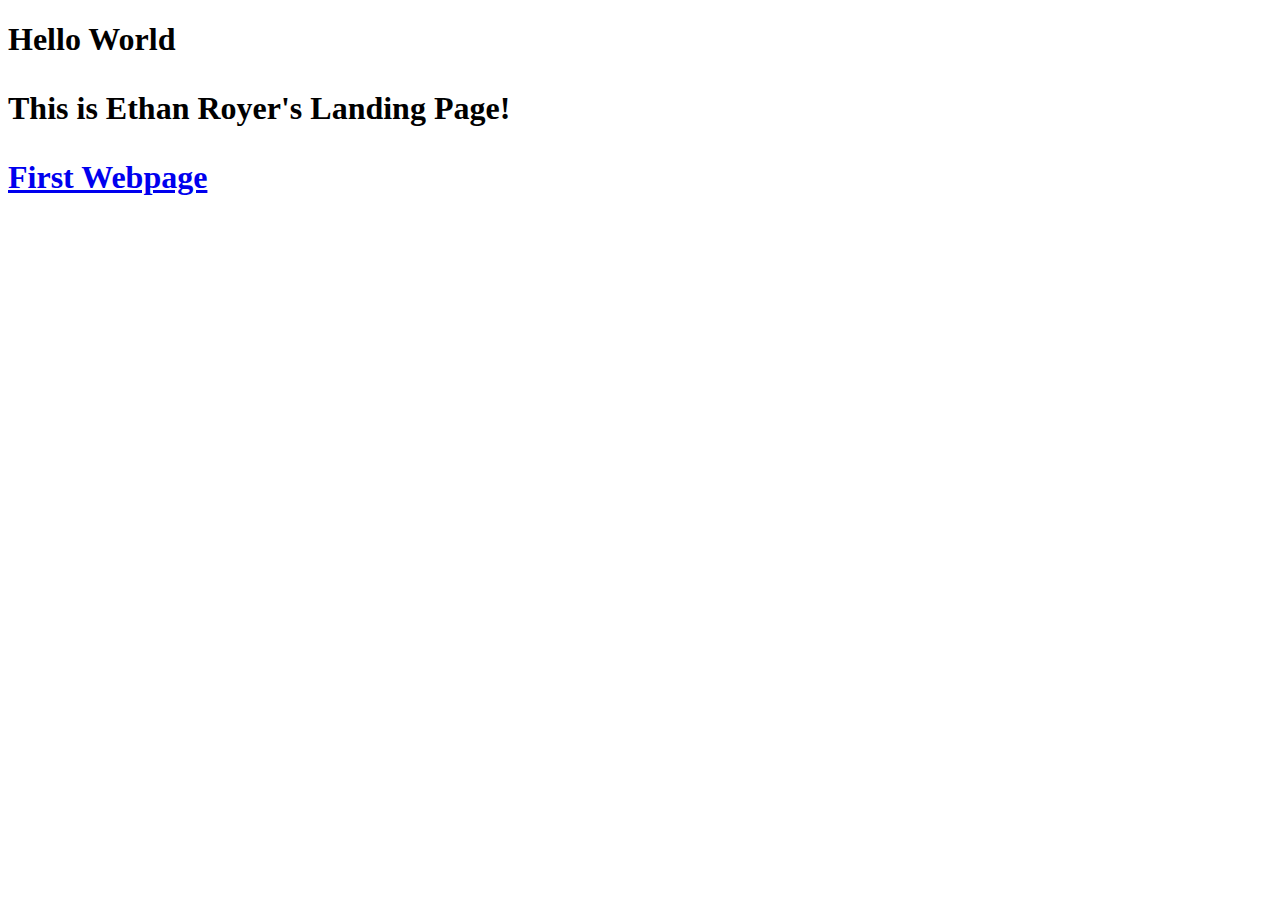
==== index.html @ 78853775 "Update index.html" ====
<!DOCTYPE html>
<html>
<body>
<h1>Hello World<h1>
<p>This is Ethan Royer's Landing Page!</p>
 <a href="file:///C:/Users/arear/Desktop/CSIS304/eroyer02.github.io/First%20webpage.html">First Webpage</a>
</body>
</html>
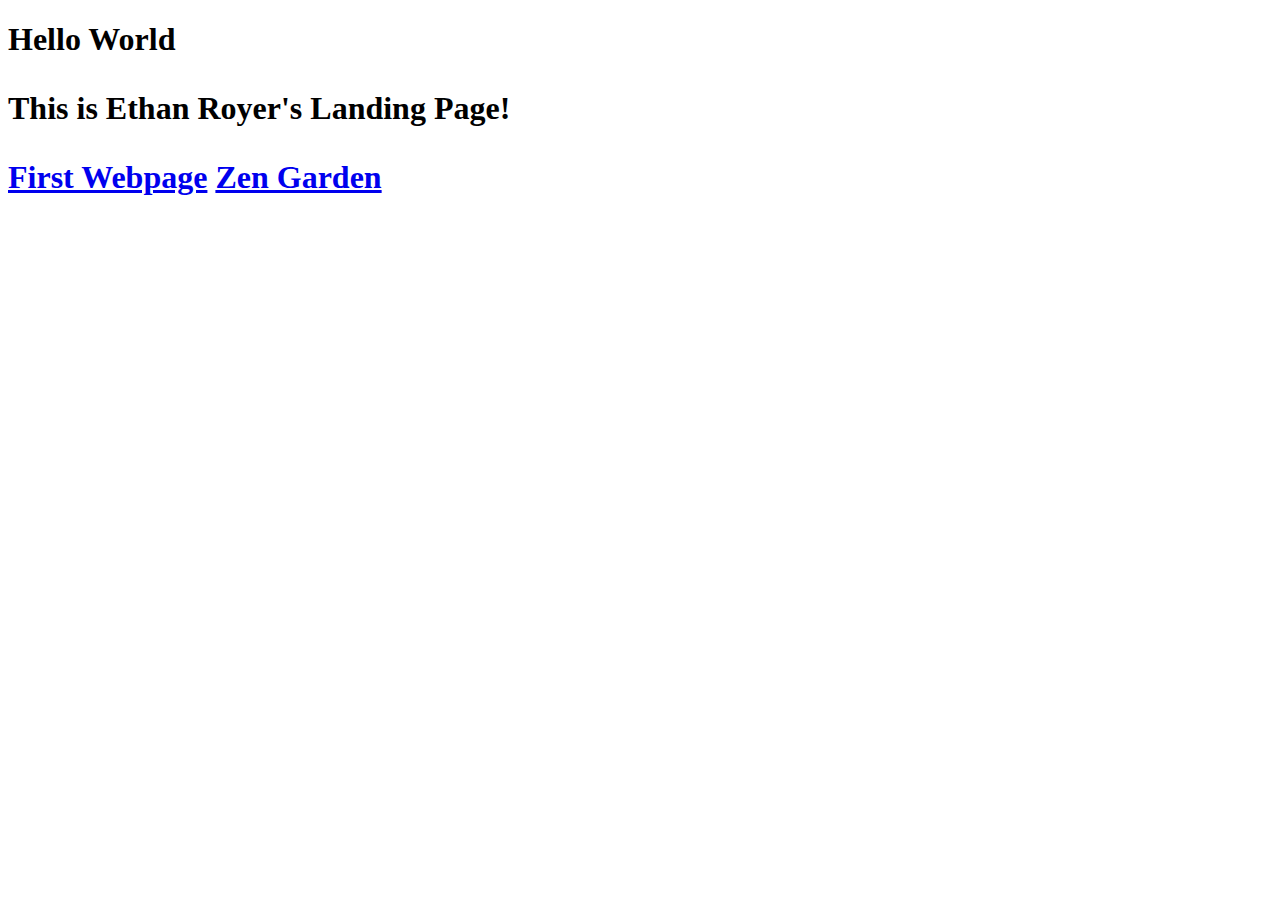
==== commit 462ef146: "Update index.html" ====
--- a/index.html
+++ b/index.html
@@ -3,6 +3,7 @@
 <body>
 <h1>Hello World<h1>
 <p>This is Ethan Royer's Landing Page!</p>
- <a href="file:///C:/Users/arear/Desktop/CSIS304/eroyer02.github.io/First%20webpage.html">First Webpage</a>
+ <a href="First%20webpage.html">First Webpage</a>
+ <a href="Zen%20html.html">Zen Garden</a>
 </body>
 </html>
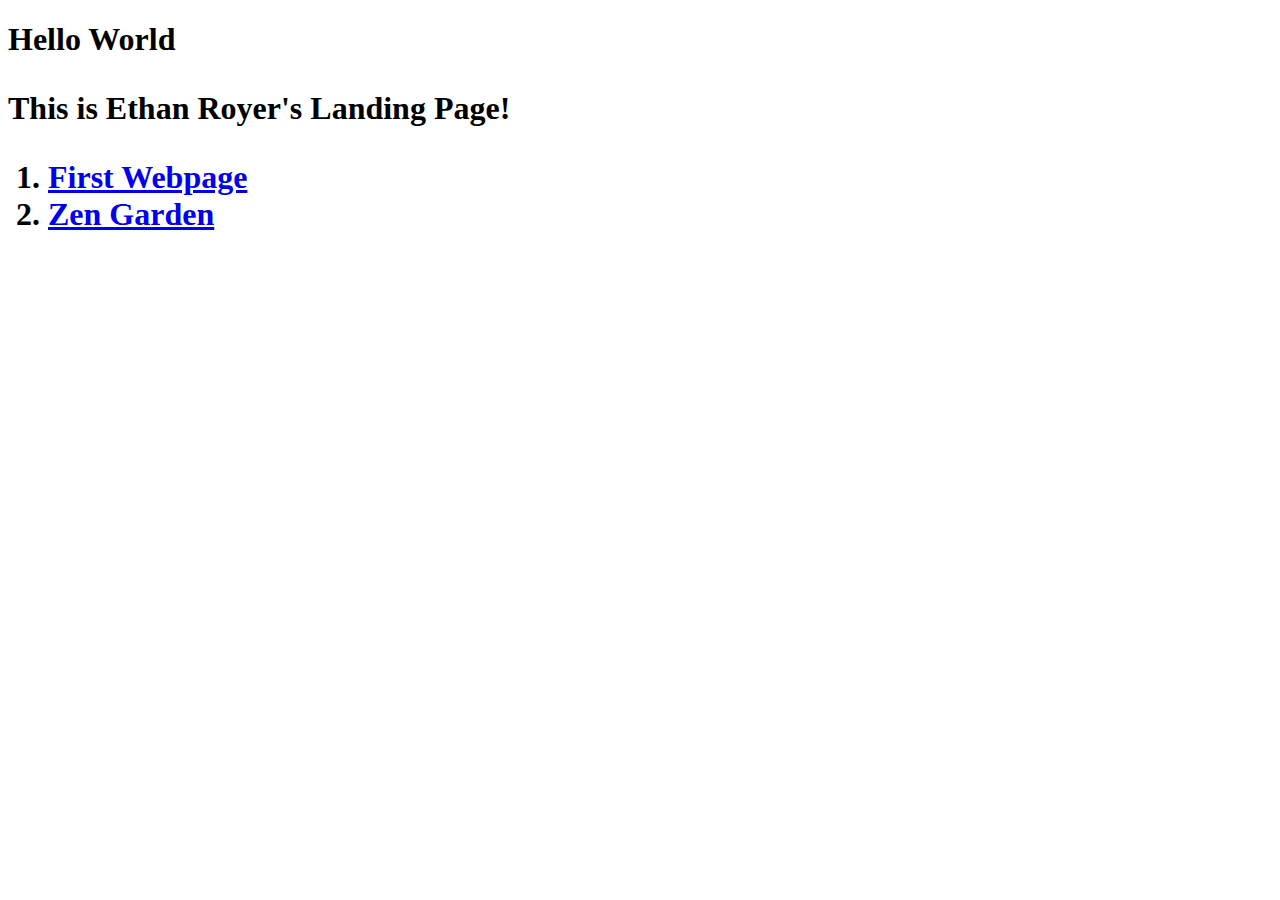
==== commit 5e5cea34: "Update index.html" ====
--- a/index.html
+++ b/index.html
@@ -3,7 +3,9 @@
 <body>
 <h1>Hello World<h1>
 <p>This is Ethan Royer's Landing Page!</p>
- <a href="First%20webpage.html">First Webpage</a>
- <a href="Zen%20html.html">Zen Garden</a>
+ <ol>
+  <li><a href="First%20webpage.html">First Webpage</a></li>
+  <li><a href="Zen%20html.html">Zen Garden</a></li>
+ </ol>
 </body>
 </html>
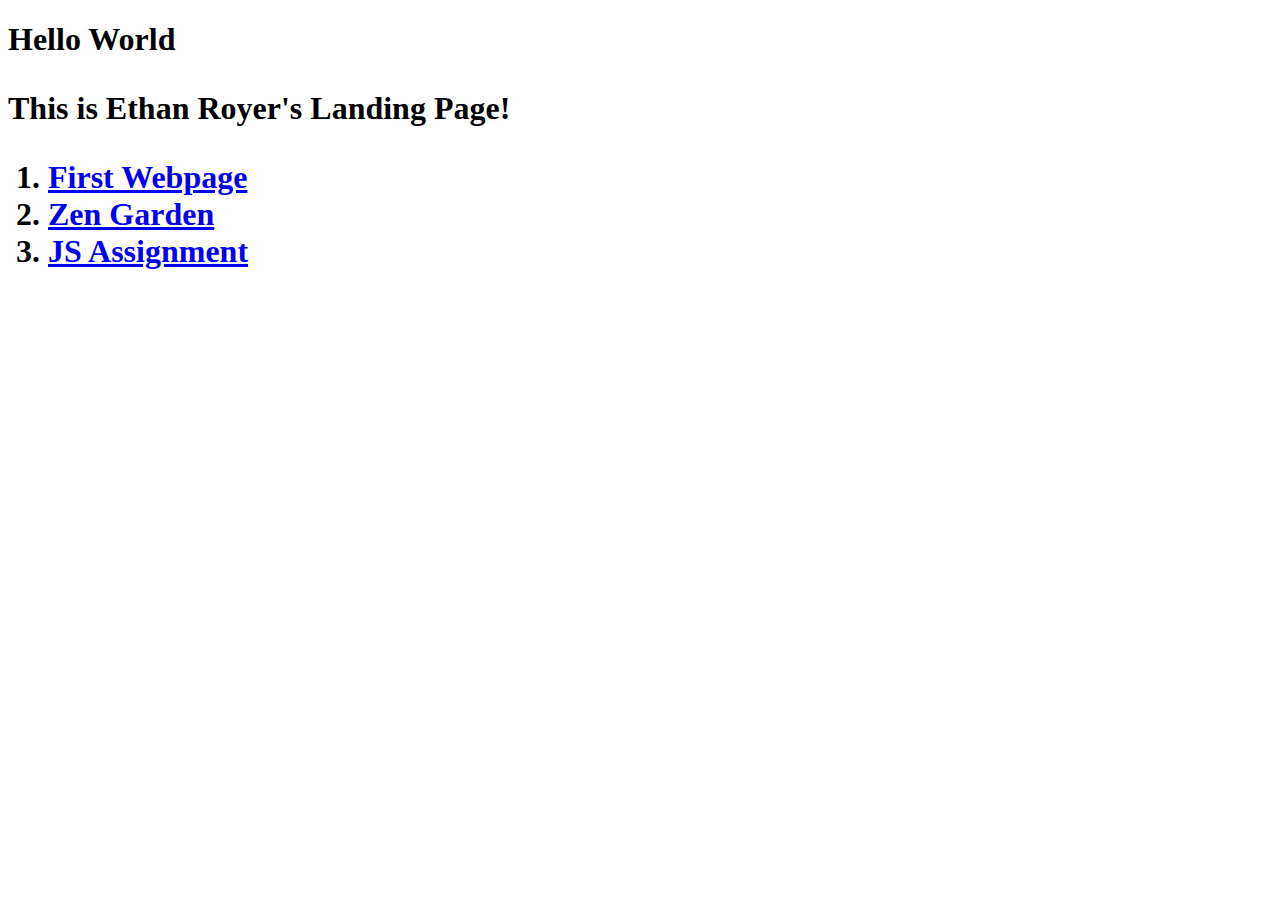
==== commit ce4078be: "Update index.html" ====
--- a/index.html
+++ b/index.html
@@ -6,6 +6,7 @@
  <ol>
   <li><a href="First%20webpage.html">First Webpage</a></li>
   <li><a href="Zen%20html.html">Zen Garden</a></li>
+  <li><a href="JS%20Assignment.html">JS Assignment</a></li>
  </ol>
 </body>
 </html>
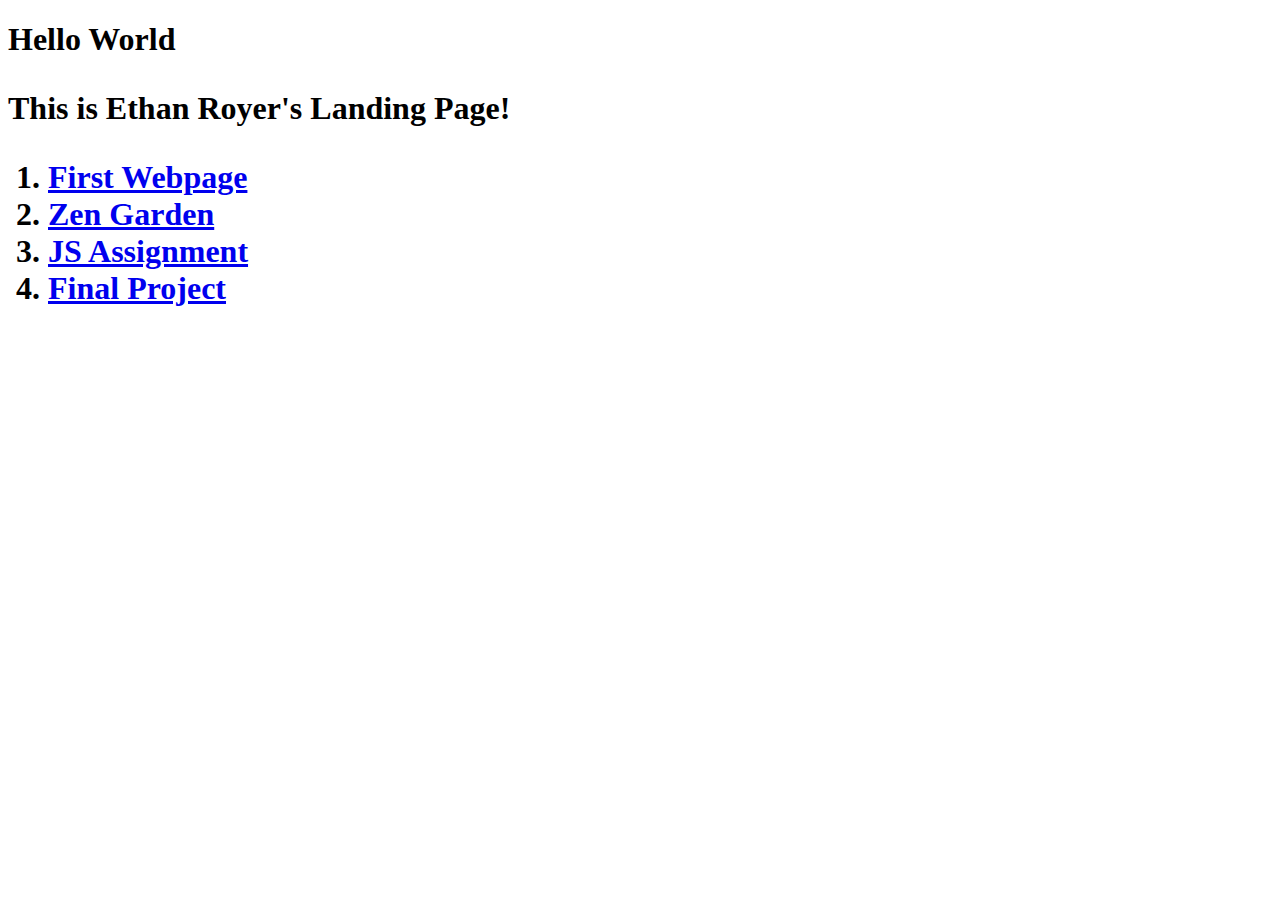
==== commit 6335e467: "Update index.html" ====
--- a/index.html
+++ b/index.html
@@ -7,6 +7,7 @@
   <li><a href="First%20webpage.html">First Webpage</a></li>
   <li><a href="Zen%20html.html">Zen Garden</a></li>
   <li><a href="JS%20Assignment.html">JS Assignment</a></li>
+  <li><a href="Chuck%20Norris%20FInal%20Project.html">Final Project</a></li>
  </ol>
 </body>
 </html>
